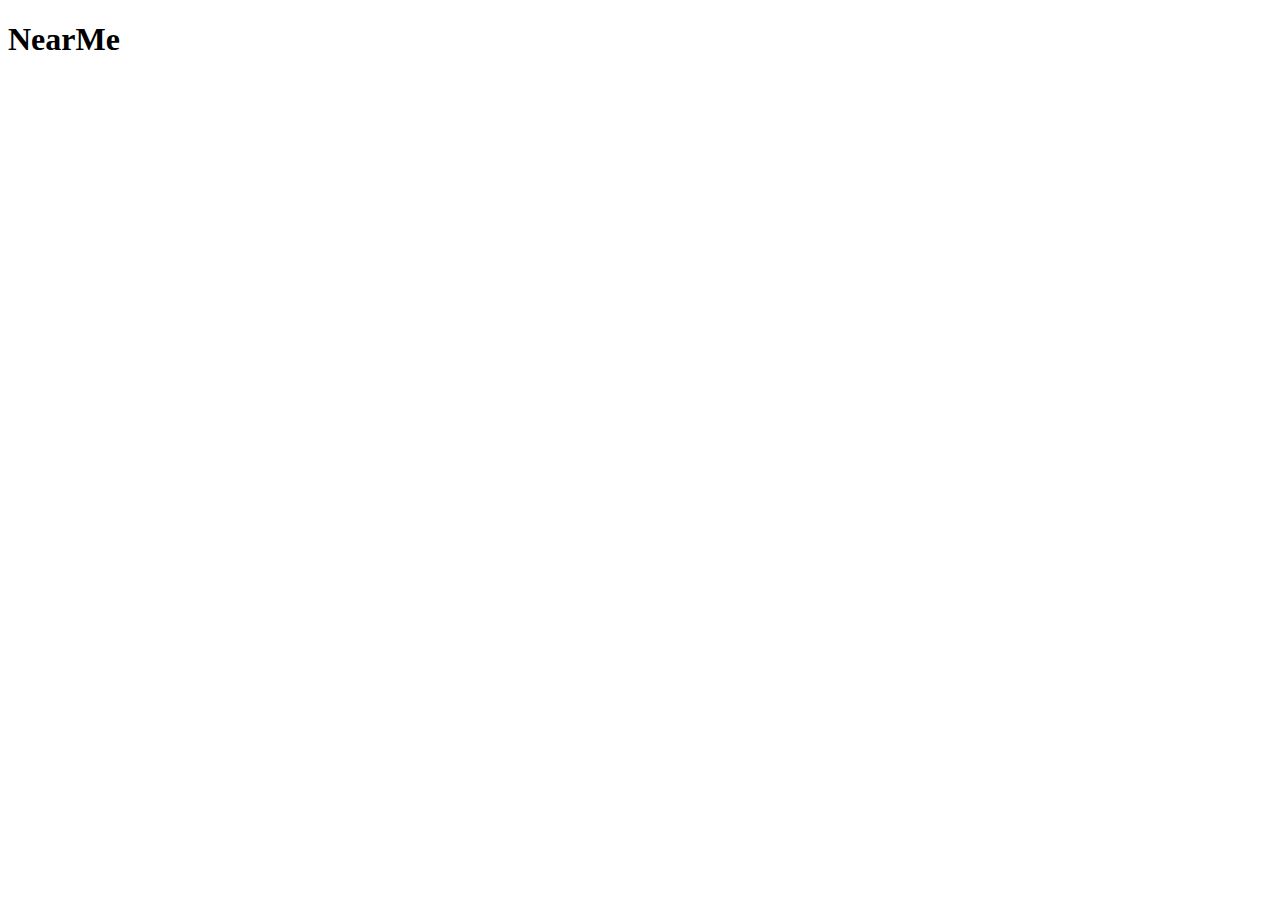
==== index.html @ 2e3c9ae1 "Add leaflet with wikipedia integration" ====
<!doctype html>
<html>
  <head>
    <link href="http://s3.amazonaws.com/codecademy-content/projects/bootstrap.min.css" rel="stylesheet">
    <link href="css/main.css" rel="stylesheet" />
    <link href="css/leaflet.css" rel="stylesheet" />
    <script src="https://ajax.googleapis.com/ajax/libs/angularjs/1.3.14/angular.min.js"></script>
    <script src="js/vendor/leaflet.js"></script>
    <script src="js/vendor/helpers.js"></script>
    

  </head>
  <body ng-app="NearMeApp">
    
    <div class="header">
      <div class="container-fluid">
        <h1 class="pull-left">NearMe</h1>
      </div>
    </div>

    <div class="main" ng-controller="MainController">
      <div class="container-fluid" id="map-canvas">
        <leaflet center="mapcenter" markers="mapMarkers"></leaflet>
      </div>
    </div>

    <!-- Modules -->
    <script src="js/app.js"></script>

    <!-- Controllers -->
    <script src="js/controllers/MainController.js"></script>


    <!-- Directives -->
    <script src="js/vendor/angular-leaflet-directive.min.js"></script>

    <!-- Services -->
    <script src="js/services/places.js"></script>
    
  </body>
</html>
---- css/leaflet.css ----
/* required styles */

.leaflet-map-pane,
.leaflet-tile,
.leaflet-marker-icon,
.leaflet-marker-shadow,
.leaflet-tile-pane,
.leaflet-tile-container,
.leaflet-overlay-pane,
.leaflet-shadow-pane,
.leaflet-marker-pane,
.leaflet-popup-pane,
.leaflet-overlay-pane svg,
.leaflet-zoom-box,
.leaflet-image-layer,
.leaflet-layer {
	position: absolute;
	left: 0;
	top: 0;
	}
.leaflet-container {
	overflow: hidden;
	-ms-touch-action: none;
	}
.leaflet-tile,
.leaflet-marker-icon,
.leaflet-marker-shadow {
	-webkit-user-select: none;
	   -moz-user-select: none;
	        user-select: none;
	-webkit-user-drag: none;
	}
.leaflet-marker-icon,
.leaflet-marker-shadow {
	display: block;
	}
/* map is broken in FF if you have max-width: 100% on tiles */
.leaflet-container img {
	max-width: none !important;
	}
/* stupid Android 2 doesn't understand "max-width: none" properly */
.leaflet-container img.leaflet-image-layer {
	max-width: 15000px !important;
	}
.leaflet-tile {
	filter: inherit;
	visibility: hidden;
	}
.leaflet-tile-loaded {
	visibility: inherit;
	}
.leaflet-zoom-box {
	width: 0;
	height: 0;
	}
/* workaround for https://bugzilla.mozilla.org/show_bug.cgi?id=888319 */
.leaflet-overlay-pane svg {
	-moz-user-select: none;
	}

.leaflet-tile-pane    { z-index: 2; }
.leaflet-objects-pane { z-index: 3; }
.leaflet-overlay-pane { z-index: 4; }
.leaflet-shadow-pane  { z-index: 5; }
.leaflet-marker-pane  { z-index: 6; }
.leaflet-popup-pane   { z-index: 7; }

.leaflet-vml-shape {
	width: 1px;
	height: 1px;
	}
.lvml {
	behavior: url(#default#VML);
	display: inline-block;
	position: absolute;
	}


/* control positioning */

.leaflet-control {
	position: relative;
	z-index: 7;
	pointer-events: auto;
	}
.leaflet-top,
.leaflet-bottom {
	position: absolute;
	z-index: 1000;
	pointer-events: none;
	}
.leaflet-top {
	top: 0;
	}
.leaflet-right {
	right: 0;
	}
.leaflet-bottom {
	bottom: 0;
	}
.leaflet-left {
	left: 0;
	}
.leaflet-control {
	float: left;
	clear: both;
	}
.leaflet-right .leaflet-control {
	float: right;
	}
.leaflet-top .leaflet-control {
	margin-top: 10px;
	}
.leaflet-bottom .leaflet-control {
	margin-bottom: 10px;
	}
.leaflet-left .leaflet-control {
	margin-left: 10px;
	}
.leaflet-right .leaflet-control {
	margin-right: 10px;
	}


/* zoom and fade animations */

.leaflet-fade-anim .leaflet-tile,
.leaflet-fade-anim .leaflet-popup {
	opacity: 0;
	-webkit-transition: opacity 0.2s linear;
	   -moz-transition: opacity 0.2s linear;
	     -o-transition: opacity 0.2s linear;
	        transition: opacity 0.2s linear;
	}
.leaflet-fade-anim .leaflet-tile-loaded,
.leaflet-fade-anim .leaflet-map-pane .leaflet-popup {
	opacity: 1;
	}

.leaflet-zoom-anim .leaflet-zoom-animated {
	-webkit-transition: -webkit-transform 0.25s cubic-bezier(0,0,0.25,1);
	   -moz-transition:    -moz-transform 0.25s cubic-bezier(0,0,0.25,1);
	     -o-transition:      -o-transform 0.25s cubic-bezier(0,0,0.25,1);
	        transition:         transform 0.25s cubic-bezier(0,0,0.25,1);
	}
.leaflet-zoom-anim .leaflet-tile,
.leaflet-pan-anim .leaflet-tile,
.leaflet-touching .leaflet-zoom-animated {
	-webkit-transition: none;
	   -moz-transition: none;
	     -o-transition: none;
	        transition: none;
	}

.leaflet-zoom-anim .leaflet-zoom-hide {
	visibility: hidden;
	}


/* cursors */

.leaflet-clickable {
	cursor: pointer;
	}
.leaflet-container {
	cursor: -webkit-grab;
	cursor:    -moz-grab;
	}
.leaflet-popup-pane,
.leaflet-control {
	cursor: auto;
	}
.leaflet-dragging .leaflet-container,
.leaflet-dragging .leaflet-clickable {
	cursor: move;
	cursor: -webkit-grabbing;
	cursor:    -moz-grabbing;
	}


/* visual tweaks */

.leaflet-container {
	background: #ddd;
	outline: 0;
	}
.leaflet-container a {
	color: #0078A8;
	}
.leaflet-container a.leaflet-active {
	outline: 2px solid orange;
	}
.leaflet-zoom-box {
	border: 2px dotted #38f;
	background: rgba(255,255,255,0.5);
	}


/* general typography */
.leaflet-container {
	font: 12px/1.5 "Helvetica Neue", Arial, Helvetica, sans-serif;
	}


/* general toolbar styles */

.leaflet-bar {
	box-shadow: 0 1px 5px rgba(0,0,0,0.65);
	border-radius: 4px;
	}
.leaflet-bar a,
.leaflet-bar a:hover {
	background-color: #fff;
	border-bottom: 1px solid #ccc;
	width: 26px;
	height: 26px;
	line-height: 26px;
	display: block;
	text-align: center;
	text-decoration: none;
	color: black;
	}
.leaflet-bar a,
.leaflet-control-layers-toggle {
	background-position: 50% 50%;
	background-repeat: no-repeat;
	display: block;
	}
.leaflet-bar a:hover {
	background-color: #f4f4f4;
	}
.leaflet-bar a:first-child {
	border-top-left-radius: 4px;
	border-top-right-radius: 4px;
	}
.leaflet-bar a:last-child {
	border-bottom-left-radius: 4px;
	border-bottom-right-radius: 4px;
	border-bottom: none;
	}
.leaflet-bar a.leaflet-disabled {
	cursor: default;
	background-color: #f4f4f4;
	color: #bbb;
	}

.leaflet-touch .leaflet-bar a {
	width: 30px;
	height: 30px;
	line-height: 30px;
	}


/* zoom control */

.leaflet-control-zoom-in,
.leaflet-control-zoom-out {
	font: bold 18px 'Lucida Console', Monaco, monospace;
	text-indent: 1px;
	}
.leaflet-control-zoom-out {
	font-size: 20px;
	}

.leaflet-touch .leaflet-control-zoom-in {
	font-size: 22px;
	}
.leaflet-touch .leaflet-control-zoom-out {
	font-size: 24px;
	}


/* layers control */

.leaflet-control-layers {
	box-shadow: 0 1px 5px rgba(0,0,0,0.4);
	background: #fff;
	border-radius: 5px;
	}
.leaflet-control-layers-toggle {
	background-image: url(images/layers.png);
	width: 36px;
	height: 36px;
	}
.leaflet-retina .leaflet-control-layers-toggle {
	background-image: url(images/layers-2x.png);
	background-size: 26px 26px;
	}
.leaflet-touch .leaflet-control-layers-toggle {
	width: 44px;
	height: 44px;
	}
.leaflet-control-layers .leaflet-control-layers-list,
.leaflet-control-layers-expanded .leaflet-control-layers-toggle {
	display: none;
	}
.leaflet-control-layers-expanded .leaflet-control-layers-list {
	display: block;
	position: relative;
	}
.leaflet-control-layers-expanded {
	padding: 6px 10px 6px 6px;
	color: #333;
	background: #fff;
	}
.leaflet-control-layers-selector {
	margin-top: 2px;
	position: relative;
	top: 1px;
	}
.leaflet-control-layers label {
	display: block;
	}
.leaflet-control-layers-separator {
	height: 0;
	border-top: 1px solid #ddd;
	margin: 5px -10px 5px -6px;
	}


/* attribution and scale controls */

.leaflet-container .leaflet-control-attribution {
	background: #fff;
	background: rgba(255, 255, 255, 0.7);
	margin: 0;
	}
.leaflet-control-attribution,
.leaflet-control-scale-line {
	padding: 0 5px;
	color: #333;
	}
.leaflet-control-attribution a {
	text-decoration: none;
	}
.leaflet-control-attribution a:hover {
	text-decoration: underline;
	}
.leaflet-container .leaflet-control-attribution,
.leaflet-container .leaflet-control-scale {
	font-size: 11px;
	}
.leaflet-left .leaflet-control-scale {
	margin-left: 5px;
	}
.leaflet-bottom .leaflet-control-scale {
	margin-bottom: 5px;
	}
.leaflet-control-scale-line {
	border: 2px solid #777;
	border-top: none;
	line-height: 1.1;
	padding: 2px 5px 1px;
	font-size: 11px;
	white-space: nowrap;
	overflow: hidden;
	-moz-box-sizing: content-box;
	     box-sizing: content-box;

	background: #fff;
	background: rgba(255, 255, 255, 0.5);
	}
.leaflet-control-scale-line:not(:first-child) {
	border-top: 2px solid #777;
	border-bottom: none;
	margin-top: -2px;
	}
.leaflet-control-scale-line:not(:first-child):not(:last-child) {
	border-bottom: 2px solid #777;
	}

.leaflet-touch .leaflet-control-attribution,
.leaflet-touch .leaflet-control-layers,
.leaflet-touch .leaflet-bar {
	box-shadow: none;
	}
.leaflet-touch .leaflet-control-layers,
.leaflet-touch .leaflet-bar {
	border: 2px solid rgba(0,0,0,0.2);
	background-clip: padding-box;
	}


/* popup */

.leaflet-popup {
	position: absolute;
	text-align: center;
	}
.leaflet-popup-content-wrapper {
	padding: 1px;
	text-align: left;
	border-radius: 12px;
	}
.leaflet-popup-content {
	margin: 13px 19px;
	line-height: 1.4;
	}
.leaflet-popup-content p {
	margin: 18px 0;
	}
.leaflet-popup-tip-container {
	margin: 0 auto;
	width: 40px;
	height: 20px;
	position: relative;
	overflow: hidden;
	}
.leaflet-popup-tip {
	width: 17px;
	height: 17px;
	padding: 1px;

	margin: -10px auto 0;

	-webkit-transform: rotate(45deg);
	   -moz-transform: rotate(45deg);
	    -ms-transform: rotate(45deg);
	     -o-transform: rotate(45deg);
	        transform: rotate(45deg);
	}
.leaflet-popup-content-wrapper,
.leaflet-popup-tip {
	background: white;

	box-shadow: 0 3px 14px rgba(0,0,0,0.4);
	}
.leaflet-container a.leaflet-popup-close-button {
	position: absolute;
	top: 0;
	right: 0;
	padding: 4px 4px 0 0;
	text-align: center;
	width: 18px;
	height: 14px;
	font: 16px/14px Tahoma, Verdana, sans-serif;
	color: #c3c3c3;
	text-decoration: none;
	font-weight: bold;
	background: transparent;
	}
.leaflet-container a.leaflet-popup-close-button:hover {
	color: #999;
	}
.leaflet-popup-scrolled {
	overflow: auto;
	border-bottom: 1px solid #ddd;
	border-top: 1px solid #ddd;
	}

.leaflet-oldie .leaflet-popup-content-wrapper {
	zoom: 1;
	}
.leaflet-oldie .leaflet-popup-tip {
	width: 24px;
	margin: 0 auto;

	-ms-filter: "progid:DXImageTransform.Microsoft.Matrix(M11=0.70710678, M12=0.70710678, M21=-0.70710678, M22=0.70710678)";
	filter: progid:DXImageTransform.Microsoft.Matrix(M11=0.70710678, M12=0.70710678, M21=-0.70710678, M22=0.70710678);
	}
.leaflet-oldie .leaflet-popup-tip-container {
	margin-top: -1px;
	}

.leaflet-oldie .leaflet-control-zoom,
.leaflet-oldie .leaflet-control-layers,
.leaflet-oldie .leaflet-popup-content-wrapper,
.leaflet-oldie .leaflet-popup-tip {
	border: 1px solid #999;
	}


/* div icon */

.leaflet-div-icon {
	background: #fff;
	border: 1px solid #666;
	}
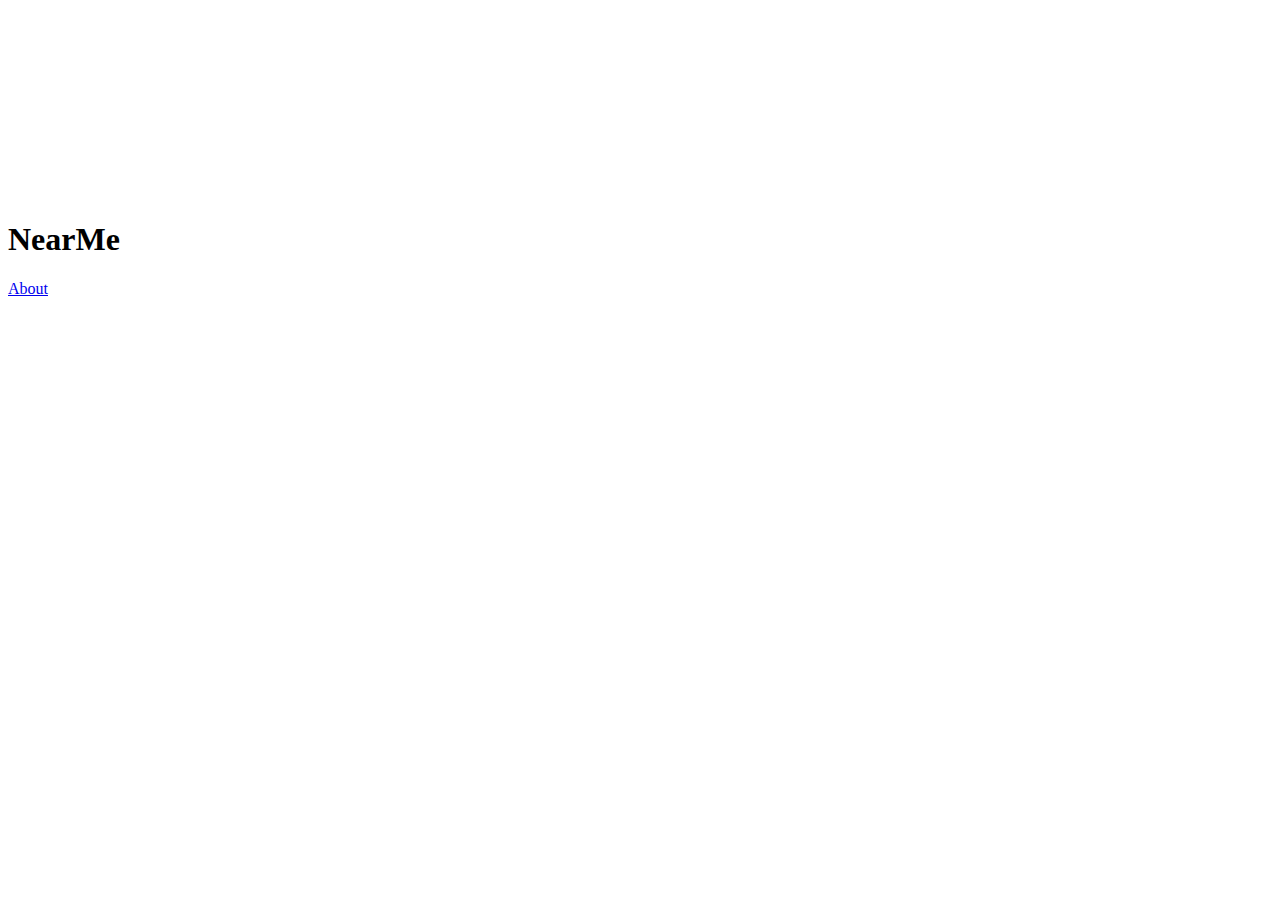
==== commit 1405d8e7: "initial commit" ====
--- a/index.html
+++ b/index.html
@@ -4,10 +4,11 @@
     <link href="http://s3.amazonaws.com/codecademy-content/projects/bootstrap.min.css" rel="stylesheet">
     <link href="css/main.css" rel="stylesheet" />
     <link href="css/leaflet.css" rel="stylesheet" />
+    <link href="css/about.css" rel="stylesheet" />
     <script src="https://ajax.googleapis.com/ajax/libs/angularjs/1.3.14/angular.min.js"></script>
     <script src="js/vendor/leaflet.js"></script>
     <script src="js/vendor/helpers.js"></script>
-    
+    <script src="js/vendor/angular-route.min.js"></script>
 
   </head>
   <body ng-app="NearMeApp">
@@ -15,20 +16,18 @@
     <div class="header">
       <div class="container-fluid">
         <h1 class="pull-left">NearMe</h1>
+        <a class="pull-right" href="#/about">About</a>
       </div>
     </div>
 
-    <div class="main" ng-controller="MainController">
-      <div class="container-fluid" id="map-canvas">
-        <leaflet center="mapcenter" markers="mapMarkers"></leaflet>
-      </div>
-    </div>
+    <div ng-view></div>
 
     <!-- Modules -->
     <script src="js/app.js"></script>
 
     <!-- Controllers -->
     <script src="js/controllers/MainController.js"></script>
+    <script src="js/controllers/AboutController.js"></script>
 
 
     <!-- Directives -->
--- a/css/about.css
+++ b/css/about.css
@@ -0,0 +1,29 @@
+#my-div {
+	text-align: center;
+}
+
+#my-div>a {
+	background-color: #6699FF;
+	color:white;
+	padding: 20px;
+	text-decoration: none;
+	border-radius: 2px;
+	font-size: 16px;
+}
+
+#my-div>a:hover {
+	background-color: #1F5C99;
+
+}
+
+h1 {
+	padding-top: 200px;
+
+	margin: 42;
+}
+
+ p {
+ 	margin-top: 40px;
+	margin-bottom: 50px;
+	font-size: 16px;
+}